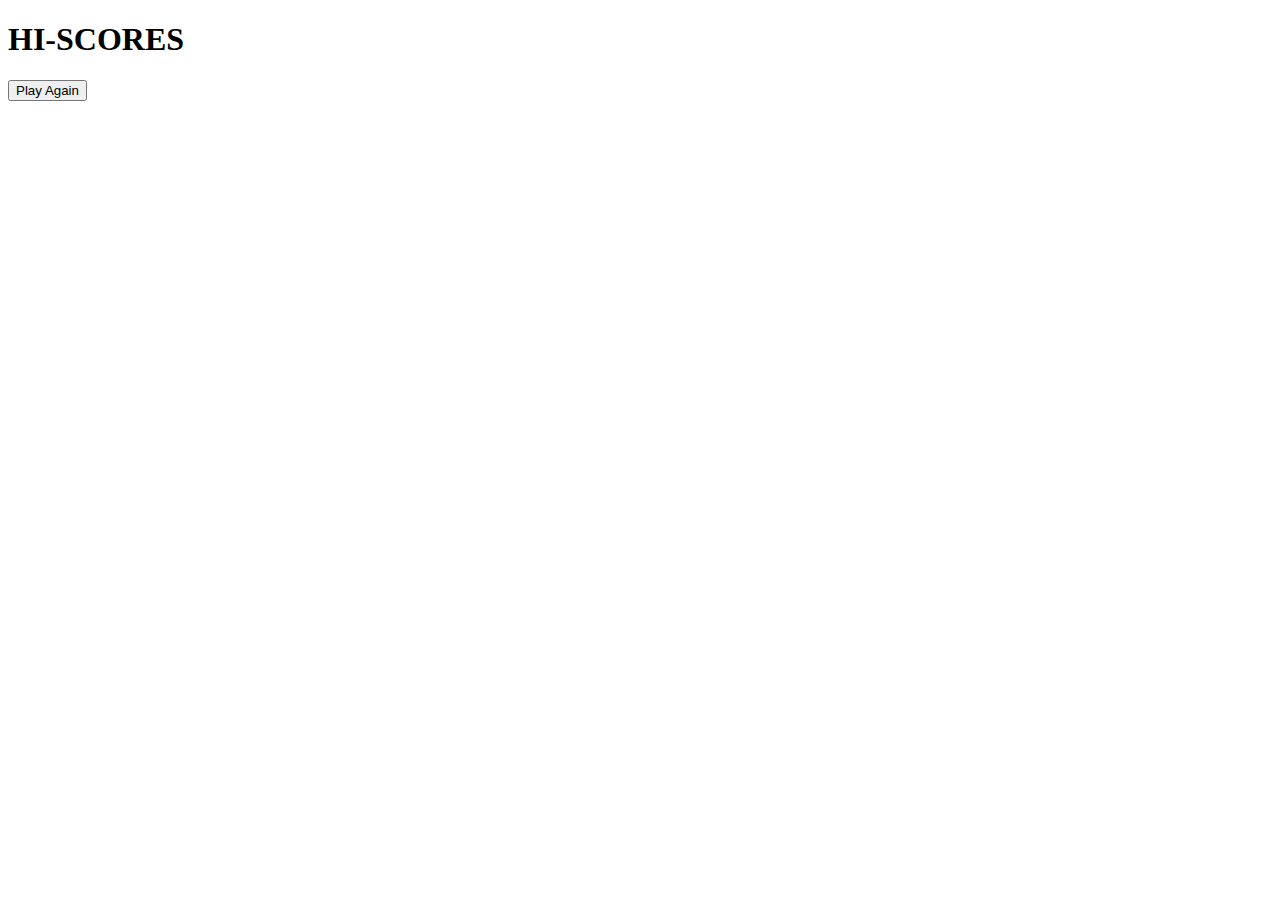
==== assets/hiscores/hiscores.html @ cc75b175 "score page started" ====
<!DOCTYPE html>
<html lang="en">
<head>
    <meta charset="UTF-8">
    <meta http-equiv="X-UA-Compatible" content="IE=edge">
    <meta name="viewport" content="width=device-width, initial-scale=1.0">
    <title>HI-SCORES</title>
</head>
<body>
    <div id="leaderboard">
        <h1>HI-SCORES</h1>
        <ul id="scorekeeper"></ul>
        <button id="return">Play Again</button>
    </div>
    <script src="./hiscores.js"></script>
</body>
</html>
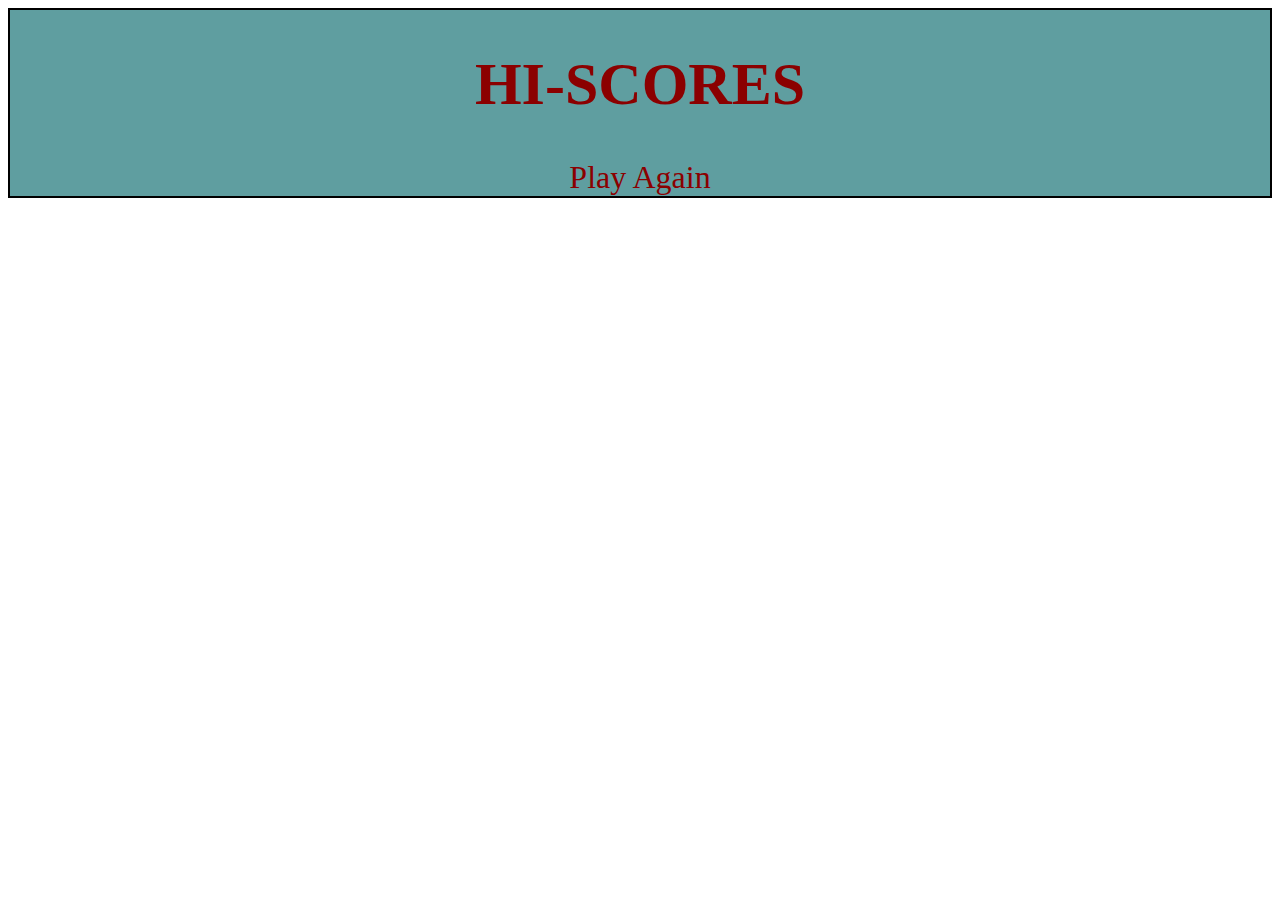
==== commit 9e2328cf: "leaderboard added" ====
--- a/assets/hiscores/hiscores.html
+++ b/assets/hiscores/hiscores.html
@@ -4,13 +4,14 @@
     <meta charset="UTF-8">
     <meta http-equiv="X-UA-Compatible" content="IE=edge">
     <meta name="viewport" content="width=device-width, initial-scale=1.0">
+    <link rel="stylesheet" href="../css/style2.css">
     <title>HI-SCORES</title>
 </head>
 <body>
     <div id="leaderboard">
         <h1>HI-SCORES</h1>
         <ul id="scorekeeper"></ul>
-        <button id="return">Play Again</button>
+        <a id="return" href="../../index.html">Play Again</a>
     </div>
     <script src="./hiscores.js"></script>
 </body>
--- a/assets/css/style2.css
+++ b/assets/css/style2.css
@@ -0,0 +1,30 @@
+#leaderboard {
+    background-color: cadetblue;
+    border: 2px double black;
+    text-align: center;
+}
+
+#return {
+    text-decoration: none;
+    color:darkred;
+    font-size: larger;
+    font-size: xx-large;
+}
+
+h1 {
+    text-align: center;
+    font-size: 60px;
+    color: darkred;
+}
+
+li {
+    list-style-type: none;
+    background-color: darkred;
+    font-size: xx-large;
+    color: grey;
+}
+
+li:nth-child(odd) {
+    background-color: grey;
+    color: darkred;
+}